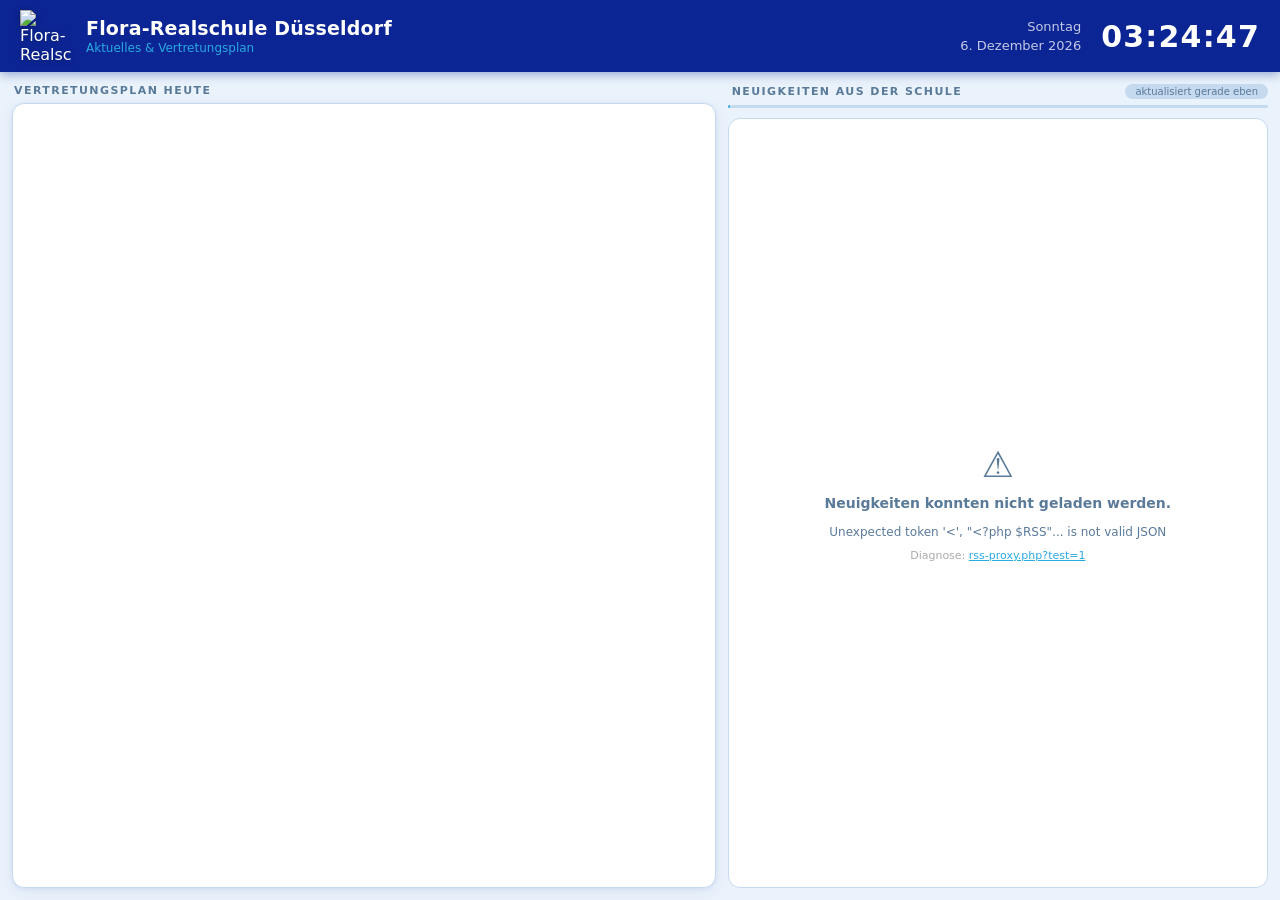
==== dashboard.html @ e6f4c31b "Use absolute path for rss-proxy.php Proxy now lives in web root next to WordPress, not in bildschirm" ====
<!DOCTYPE html>
<html lang="de">
<head>
  <meta charset="UTF-8">
  <meta name="viewport" content="width=device-width, initial-scale=1.0">
  <title>Flora-Realschule Düsseldorf – Dashboard</title>
  <style>
    *, *::before, *::after { box-sizing: border-box; margin: 0; padding: 0; }

    :root {
      --blue-dark:  #0c2594;   /* dunkles Blau (Außenring Logo) */
      --blue-mid:   #29aae1;   /* helles Blau (Logo-Mitte)      */
      --gold:       #f5a623;   /* Gold/Orange (Logo-Punkte)     */
      --bg:         #eaf3fb;
      --surface:    #ffffff;
      --text:       #0a1a3a;
      --muted:      #5a7a9a;
      --border:     #c5d9ef;
      --header-h:   72px;
      --gap:        12px;
    }

    html, body {
      height: 100%;
      overflow: hidden;
      font-family: 'Segoe UI', system-ui, sans-serif;
      background: var(--bg);
      color: var(--text);
    }

    /* ── Header ───────────────────────────────────────────────── */
    header {
      height: var(--header-h);
      background: var(--blue-dark);
      color: #fff;
      display: flex;
      align-items: center;
      justify-content: space-between;
      padding: 0 20px;
      gap: 16px;
      box-shadow: 0 2px 10px rgba(12,37,148,.4);
      z-index: 10;
      position: relative;
    }

    .header-left {
      display: flex;
      align-items: center;
      gap: 14px;
    }

    .school-logo img {
      height: 52px;
      width: 52px;
      object-fit: contain;
      display: block;
      filter: drop-shadow(0 1px 3px rgba(0,0,0,.3));
    }

    .school-name {
      font-size: 19px;
      font-weight: 700;
      letter-spacing: .01em;
    }

    .school-subtitle {
      font-size: 12px;
      color: var(--blue-mid);
      margin-top: 2px;
      font-weight: 500;
    }

    .header-right {
      display: flex;
      align-items: center;
      gap: 20px;
      flex-shrink: 0;
    }

    #clock {
      font-size: 30px;
      font-weight: 700;
      font-variant-numeric: tabular-nums;
      letter-spacing: .04em;
      color: #fff;
    }

    #date-display {
      font-size: 13px;
      color: rgba(255,255,255,.75);
      text-align: right;
      line-height: 1.5;
    }

    /* ── Split Layout ─────────────────────────────────────────── */
    .split {
      display: flex;
      height: calc(100vh - var(--header-h));
      gap: var(--gap);
      padding: var(--gap);
    }

    /* ── Panel-Label ──────────────────────────────────────────── */
    .panel-label {
      font-size: 11px;
      font-weight: 700;
      text-transform: uppercase;
      letter-spacing: .13em;
      color: var(--muted);
      margin-bottom: 6px;
      padding-left: 2px;
    }

    /* ── Left Panel: Vertretungsplan ──────────────────────────── */
    .panel-left {
      flex: 1 1 55%;
      display: flex;
      flex-direction: column;
      min-width: 0;
    }

    .panel-card {
      flex: 1;
      background: var(--surface);
      border-radius: 12px;
      overflow: hidden;
      box-shadow: 0 1px 4px rgba(12,37,148,.08), 0 4px 16px rgba(12,37,148,.06);
      border: 1px solid var(--border);
    }

    #subst-frame {
      width: 100%;
      height: 100%;
      border: none;
      display: block;
    }

    /* ── Right Panel: News ────────────────────────────────────── */
    .panel-right {
      flex: 1 1 42%;
      display: flex;
      flex-direction: column;
      min-width: 0;
    }

    .news-header {
      display: flex;
      align-items: center;
      justify-content: space-between;
      margin-bottom: 6px;
      padding-left: 2px;
    }

    .refresh-badge {
      font-size: 10px;
      color: var(--muted);
      background: var(--border);
      padding: 2px 10px;
      border-radius: 99px;
    }

    .progress-bar {
      height: 3px;
      background: var(--border);
      border-radius: 2px;
      overflow: hidden;
      margin-bottom: 10px;
    }

    .progress-fill {
      height: 100%;
      background: var(--blue-mid);
      border-radius: 2px;
      width: 0%;
      transition: width 1s linear;
    }

    .news-scroll {
      flex: 1;
      overflow-y: auto;
      display: flex;
      flex-direction: column;
      gap: 10px;
      scrollbar-width: thin;
      scrollbar-color: var(--border) transparent;
    }

    /* ── News Card ────────────────────────────────────────────── */
    .news-card {
      background: var(--surface);
      border-radius: 12px;
      overflow: hidden;
      border: 1px solid var(--border);
      box-shadow: 0 1px 4px rgba(12,37,148,.06);
      display: flex;
      flex-direction: column;
      flex-shrink: 0;
      transition: box-shadow .15s, border-color .15s;
    }

    .news-card:hover {
      box-shadow: 0 4px 16px rgba(12,37,148,.14);
      border-color: var(--blue-mid);
    }

    .news-card-img {
      width: 100%;
      height: 155px;
      object-fit: cover;
      display: block;
      background: var(--bg);
    }

    .news-card-img-placeholder {
      width: 100%;
      height: 90px;
      background: linear-gradient(135deg, var(--blue-dark) 0%, var(--blue-mid) 100%);
      display: flex;
      align-items: center;
      justify-content: center;
      color: rgba(255,255,255,.3);
      font-size: 30px;
    }

    .news-card-body {
      padding: 13px 16px 15px;
    }

    .news-meta {
      font-size: 11px;
      color: var(--muted);
      margin-bottom: 5px;
      display: flex;
      align-items: center;
      gap: 6px;
    }

    .news-date-dot {
      display: inline-block;
      width: 6px; height: 6px;
      background: var(--gold);
      border-radius: 50%;
      flex-shrink: 0;
    }

    .news-title {
      font-size: 15px;
      font-weight: 600;
      line-height: 1.35;
      color: var(--text);
      margin-bottom: 6px;
    }

    .news-title a {
      color: inherit;
      text-decoration: none;
    }

    .news-title a:hover { color: var(--blue-dark); }

    .news-excerpt {
      font-size: 13px;
      color: var(--muted);
      line-height: 1.55;
      display: -webkit-box;
      -webkit-line-clamp: 3;
      -webkit-box-orient: vertical;
      overflow: hidden;
    }

    /* ── States ───────────────────────────────────────────────── */
    .news-state {
      flex: 1;
      display: flex;
      flex-direction: column;
      align-items: center;
      justify-content: center;
      gap: 10px;
      color: var(--muted);
      font-size: 14px;
      background: var(--surface);
      border-radius: 12px;
      border: 1px solid var(--border);
      padding: 32px;
      text-align: center;
    }

    .spinner {
      width: 32px; height: 32px;
      border: 3px solid var(--border);
      border-top-color: var(--blue-mid);
      border-radius: 50%;
      animation: spin .8s linear infinite;
    }

    @keyframes spin { to { transform: rotate(360deg); } }
    .error-icon { font-size: 36px; }
  </style>
</head>
<body>

<header>
  <div class="header-left">
    <div class="school-logo">
      <img src="logo.png" alt="Flora-Realschule Logo">
    </div>
    <div>
      <div class="school-name">Flora-Realschule Düsseldorf</div>
      <div class="school-subtitle">Aktuelles &amp; Vertretungsplan</div>
    </div>
  </div>
  <div class="header-right">
    <div id="date-display"></div>
    <div id="clock"></div>
  </div>
</header>

<div class="split">

  <!-- ── Linke Seite: Vertretungsplan ── -->
  <div class="panel-left">
    <div class="panel-label">Vertretungsplan heute</div>
    <div class="panel-card">
      <iframe
        id="subst-frame"
        src="https://flora-realschule.webuntis.com/WebUntis/monitor?school=flora-realschule&monitorType=subst&format=SuS%20Test"
        title="Vertretungsplan"
        allowfullscreen
      ></iframe>
    </div>
  </div>

  <!-- ── Rechte Seite: News ── -->
  <div class="panel-right">
    <div class="news-header">
      <div class="panel-label" style="margin-bottom:0">Neuigkeiten aus der Schule</div>
      <span class="refresh-badge" id="refresh-label">aktualisiert gerade eben</span>
    </div>
    <div class="progress-bar"><div class="progress-fill" id="prog"></div></div>
    <div id="news-container" class="news-scroll">
      <div class="news-state"><div class="spinner"></div><span>Lade Neuigkeiten…</span></div>
    </div>
  </div>

</div>

<script>
  const REFRESH_MS = 5 * 60 * 1000;
  const API = '/rss-proxy.php';

  // ── Uhr ─────────────────────────────────────────────────────
  const DAYS   = ['Sonntag','Montag','Dienstag','Mittwoch','Donnerstag','Freitag','Samstag'];
  const MONTHS = ['Januar','Februar','März','April','Mai','Juni','Juli','August','September','Oktober','November','Dezember'];

  function updateClock() {
    const now = new Date();
    const pad = n => String(n).padStart(2,'0');
    document.getElementById('clock').textContent = `${pad(now.getHours())}:${pad(now.getMinutes())}:${pad(now.getSeconds())}`;
    document.getElementById('date-display').innerHTML =
      `${DAYS[now.getDay()]}<br>${now.getDate()}. ${MONTHS[now.getMonth()]} ${now.getFullYear()}`;
  }
  setInterval(updateClock, 1000);
  updateClock();

  // ── Hilfsfunktionen ──────────────────────────────────────────
  function stripHtml(html) {
    const d = document.createElement('div');
    d.innerHTML = html;
    return d.textContent || d.innerText || '';
  }

  function formatDate(s) {
    const d = new Date(s);
    if (isNaN(d)) return '';
    return `${d.getDate()}. ${MONTHS[d.getMonth()]} ${d.getFullYear()}`;
  }

  function esc(s) {
    return String(s).replace(/&/g,'&amp;').replace(/</g,'&lt;').replace(/>/g,'&gt;').replace(/"/g,'&quot;');
  }

  function extractFirstImg(html) {
    if (!html) return null;
    const m = html.match(/<img[^>]+src=["']([^"']+)["']/i);
    return m ? m[1] : null;
  }

  // ── News rendern ─────────────────────────────────────────────
  function renderNews(items) {
    const container = document.getElementById('news-container');
    if (!items || items.length === 0) {
      container.innerHTML = `<div class="news-state"><span class="error-icon">📭</span><span>Keine Neuigkeiten gefunden.</span></div>`;
      return;
    }
    container.innerHTML = items.map(item => {
      const title   = item.title || 'Kein Titel';
      const link    = item.link  || '#';
      const date    = formatDate(item.pubDate);
      const excerpt = stripHtml(item.description || '').trim().slice(0, 220);
      const imgSrc  = item.thumbnail || extractFirstImg(item.description);

      const imgHtml = imgSrc
        ? `<img class="news-card-img" src="${esc(imgSrc)}" alt="" loading="lazy" onerror="this.style.display='none'">`
        : `<div class="news-card-img-placeholder">📰</div>`;

      return `
        <div class="news-card">
          ${imgHtml}
          <div class="news-card-body">
            <div class="news-meta"><span class="news-date-dot"></span><span>${date}</span></div>
            <div class="news-title"><a href="${esc(link)}" target="_blank" rel="noopener">${esc(title)}</a></div>
            ${excerpt ? `<div class="news-excerpt">${esc(excerpt)}</div>` : ''}
          </div>
        </div>`;
    }).join('');
  }

  // ── News laden ───────────────────────────────────────────────
  async function loadNews() {
    try {
      const res = await fetch(API);
      if (!res.ok) throw new Error(`HTTP ${res.status} – rss-proxy.php nicht erreichbar`);
      const data = await res.json();
      if (data.status === 'ok') {
        renderNews(data.items);
        const now = new Date();
        const pad = n => String(n).padStart(2,'0');
        document.getElementById('refresh-label').textContent =
          `aktualisiert ${pad(now.getHours())}:${pad(now.getMinutes())} Uhr`;
      } else {
        throw new Error(data.message || 'Feed-Fehler');
      }
    } catch (err) {
      console.warn('RSS-Fehler:', err);
      document.getElementById('news-container').innerHTML = `
        <div class="news-state">
          <span class="error-icon">⚠️</span>
          <strong>Neuigkeiten konnten nicht geladen werden.</strong>
          <span style="font-size:12px;margin-top:4px">${esc(String(err.message))}</span>
          <span style="font-size:11px;color:#aaa">Diagnose: <a href="rss-proxy.php?test=1" target="_blank" style="color:#29aae1">rss-proxy.php?test=1</a></span>
        </div>`;
    }
  }

  // ── Fortschrittsbalken ───────────────────────────────────────
  let progStart = Date.now();
  const prog = document.getElementById('prog');

  function animateProgress() {
    const pct = Math.min(100, ((Date.now() - progStart) / REFRESH_MS) * 100);
    prog.style.width = pct + '%';
    if (pct < 100) requestAnimationFrame(animateProgress);
  }

  function scheduleRefresh() {
    progStart = Date.now();
    animateProgress();
    setTimeout(() => { loadNews(); scheduleRefresh(); }, REFRESH_MS);
  }

  // ── iframe-Reload ────────────────────────────────────────────
  const SUBST_SRC = document.getElementById('subst-frame').src;
  setInterval(() => {
    const f = document.getElementById('subst-frame');
    f.src = '';
    requestAnimationFrame(() => { f.src = SUBST_SRC; });
  }, REFRESH_MS);

  // ── Start ────────────────────────────────────────────────────
  loadNews();
  scheduleRefresh();
</script>

</body>
</html>
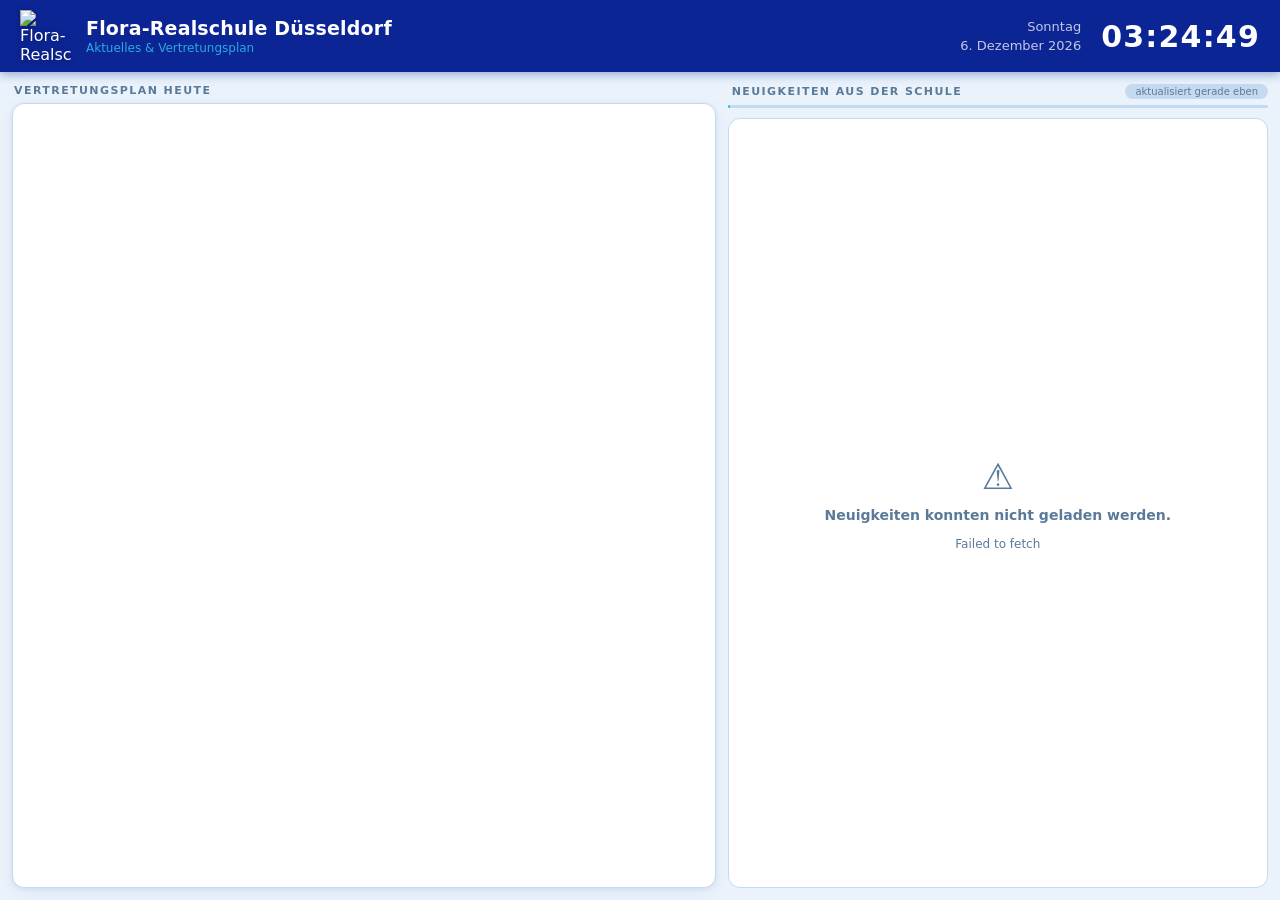
==== commit e752e00f: "Switch from PHP RSS proxy to WordPress REST API Uses wp-json/wp/v2/posts directly - no PHP file need" ====
--- a/dashboard.html
+++ b/dashboard.html
@@ -346,7 +346,8 @@
 
 <script>
   const REFRESH_MS = 5 * 60 * 1000;
-  const API = '/rss-proxy.php';
+  // WordPress REST API – kein PHP, kein Proxy nötig
+  const API = 'https://www.realschule-florastrasse.de/wp-json/wp/v2/posts?categories=34&per_page=10&_embed';
 
   // ── Uhr ─────────────────────────────────────────────────────
   const DAYS   = ['Sonntag','Montag','Dienstag','Mittwoch','Donnerstag','Freitag','Samstag'];
@@ -386,18 +387,19 @@
   }
 
   // ── News rendern ─────────────────────────────────────────────
-  function renderNews(items) {
+  function renderNews(posts) {
     const container = document.getElementById('news-container');
-    if (!items || items.length === 0) {
+    if (!posts || posts.length === 0) {
       container.innerHTML = `<div class="news-state"><span class="error-icon">📭</span><span>Keine Neuigkeiten gefunden.</span></div>`;
       return;
     }
-    container.innerHTML = items.map(item => {
-      const title   = item.title || 'Kein Titel';
-      const link    = item.link  || '#';
-      const date    = formatDate(item.pubDate);
-      const excerpt = stripHtml(item.description || '').trim().slice(0, 220);
-      const imgSrc  = item.thumbnail || extractFirstImg(item.description);
+    container.innerHTML = posts.map(post => {
+      const title   = post.title?.rendered || 'Kein Titel';
+      const link    = post.link  || '#';
+      const date    = formatDate(post.date);
+      const excerpt = stripHtml(post.excerpt?.rendered || '').trim().slice(0, 220);
+      const media   = post._embedded?.['wp:featuredmedia']?.[0];
+      const imgSrc  = media?.media_details?.sizes?.medium?.source_url || media?.source_url || null;
 
       const imgHtml = imgSrc
         ? `<img class="news-card-img" src="${esc(imgSrc)}" alt="" loading="lazy" onerror="this.style.display='none'">`
@@ -408,7 +410,7 @@
           ${imgHtml}
           <div class="news-card-body">
             <div class="news-meta"><span class="news-date-dot"></span><span>${date}</span></div>
-            <div class="news-title"><a href="${esc(link)}" target="_blank" rel="noopener">${esc(title)}</a></div>
+            <div class="news-title"><a href="${esc(link)}" target="_blank" rel="noopener">${title}</a></div>
             ${excerpt ? `<div class="news-excerpt">${esc(excerpt)}</div>` : ''}
           </div>
         </div>`;
@@ -419,25 +421,20 @@
   async function loadNews() {
     try {
       const res = await fetch(API);
-      if (!res.ok) throw new Error(`HTTP ${res.status} – rss-proxy.php nicht erreichbar`);
-      const data = await res.json();
-      if (data.status === 'ok') {
-        renderNews(data.items);
-        const now = new Date();
-        const pad = n => String(n).padStart(2,'0');
-        document.getElementById('refresh-label').textContent =
-          `aktualisiert ${pad(now.getHours())}:${pad(now.getMinutes())} Uhr`;
-      } else {
-        throw new Error(data.message || 'Feed-Fehler');
-      }
+      if (!res.ok) throw new Error(`HTTP ${res.status}`);
+      const posts = await res.json();
+      renderNews(posts);
+      const now = new Date();
+      const pad = n => String(n).padStart(2,'0');
+      document.getElementById('refresh-label').textContent =
+        `aktualisiert ${pad(now.getHours())}:${pad(now.getMinutes())} Uhr`;
     } catch (err) {
-      console.warn('RSS-Fehler:', err);
+      console.warn('News-Fehler:', err);
       document.getElementById('news-container').innerHTML = `
         <div class="news-state">
           <span class="error-icon">⚠️</span>
           <strong>Neuigkeiten konnten nicht geladen werden.</strong>
           <span style="font-size:12px;margin-top:4px">${esc(String(err.message))}</span>
-          <span style="font-size:11px;color:#aaa">Diagnose: <a href="rss-proxy.php?test=1" target="_blank" style="color:#29aae1">rss-proxy.php?test=1</a></span>
         </div>`;
     }
   }
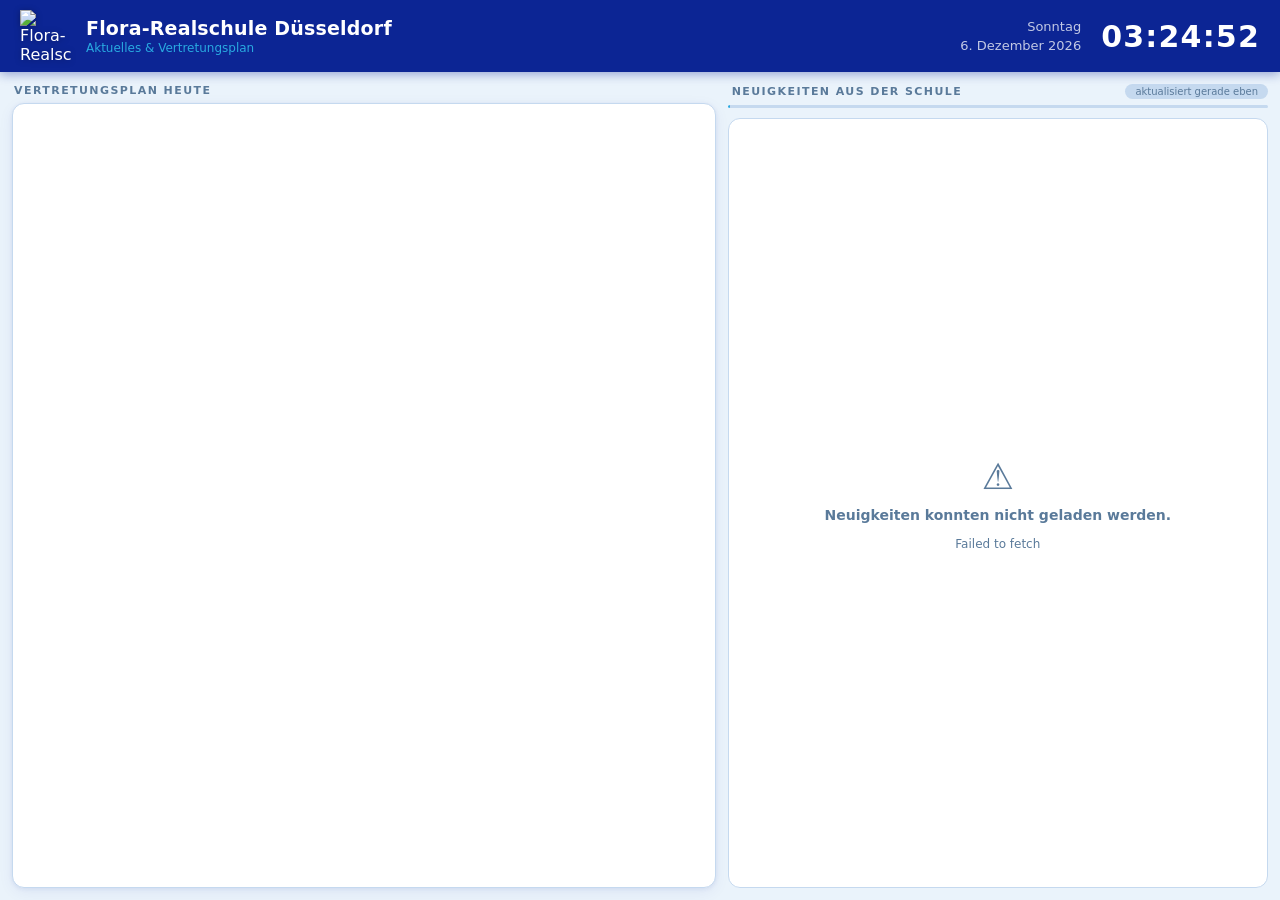
==== commit a20b06f7: "Fix empty excerpt by falling back to post content Also request content field explicitly via _fields " ====
--- a/dashboard.html
+++ b/dashboard.html
@@ -347,7 +347,7 @@
 <script>
   const REFRESH_MS = 5 * 60 * 1000;
   // WordPress REST API – kein PHP, kein Proxy nötig
-  const API = 'https://www.realschule-florastrasse.de/wp-json/wp/v2/posts?categories=34&per_page=10&_embed';
+  const API = 'https://www.realschule-florastrasse.de/wp-json/wp/v2/posts?categories=34&per_page=10&_embed&_fields=id,title,link,date,excerpt,content,_links,_embedded';
 
   // ── Uhr ─────────────────────────────────────────────────────
   const DAYS   = ['Sonntag','Montag','Dienstag','Mittwoch','Donnerstag','Freitag','Samstag'];
@@ -397,7 +397,8 @@
       const title   = post.title?.rendered || 'Kein Titel';
       const link    = post.link  || '#';
       const date    = formatDate(post.date);
-      const excerpt = stripHtml(post.excerpt?.rendered || '').trim().slice(0, 220);
+      const excerpt = stripHtml(post.excerpt?.rendered || post.content?.rendered || '')
+                        .replace(/\s+/g, ' ').trim().slice(0, 220);
       const media   = post._embedded?.['wp:featuredmedia']?.[0];
       const imgSrc  = media?.media_details?.sizes?.medium?.source_url || media?.source_url || null;
 
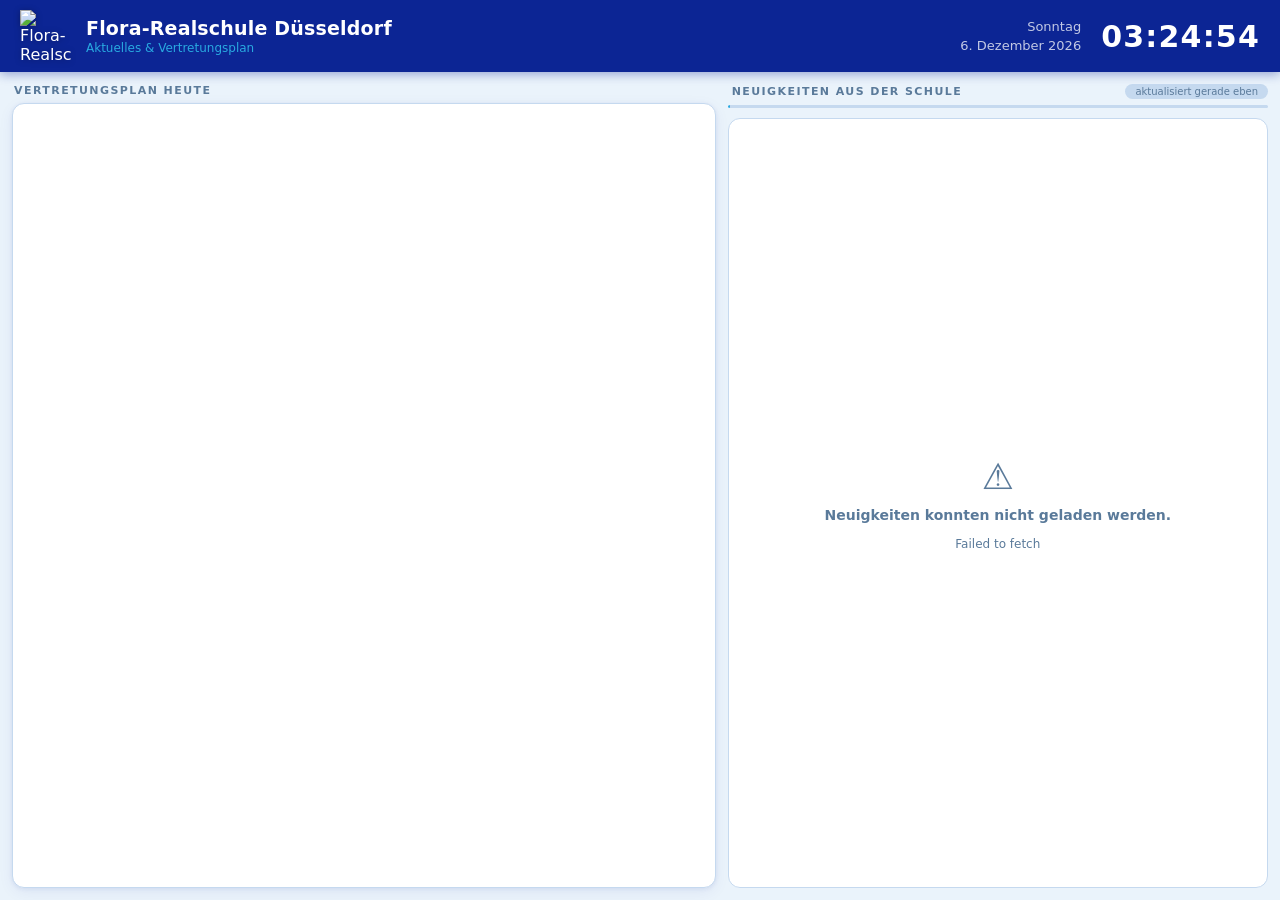
==== commit c8b067ca: "Update WebUntis URL to SuS_aktueller_Tag format https://claude.ai/code/session_01Hy53pDehrJ59SDrHNi8" ====
--- a/dashboard.html
+++ b/dashboard.html
@@ -323,7 +323,7 @@
     <div class="panel-card">
       <iframe
         id="subst-frame"
-        src="https://flora-realschule.webuntis.com/WebUntis/monitor?school=flora-realschule&monitorType=subst&format=SuS%20Test"
+        src="https://flora-realschule.webuntis.com/WebUntis/monitor?school=flora-realschule&monitorType=subst&format=SuS_aktueller_Tag"
         title="Vertretungsplan"
         allowfullscreen
       ></iframe>
@@ -457,7 +457,7 @@
   }
 
   // ── iframe-Reload ────────────────────────────────────────────
-  const SUBST_SRC = document.getElementById('subst-frame').src;
+  const SUBST_SRC = 'https://flora-realschule.webuntis.com/WebUntis/monitor?school=flora-realschule&monitorType=subst&format=SuS_aktueller_Tag';
   setInterval(() => {
     const f = document.getElementById('subst-frame');
     f.src = '';
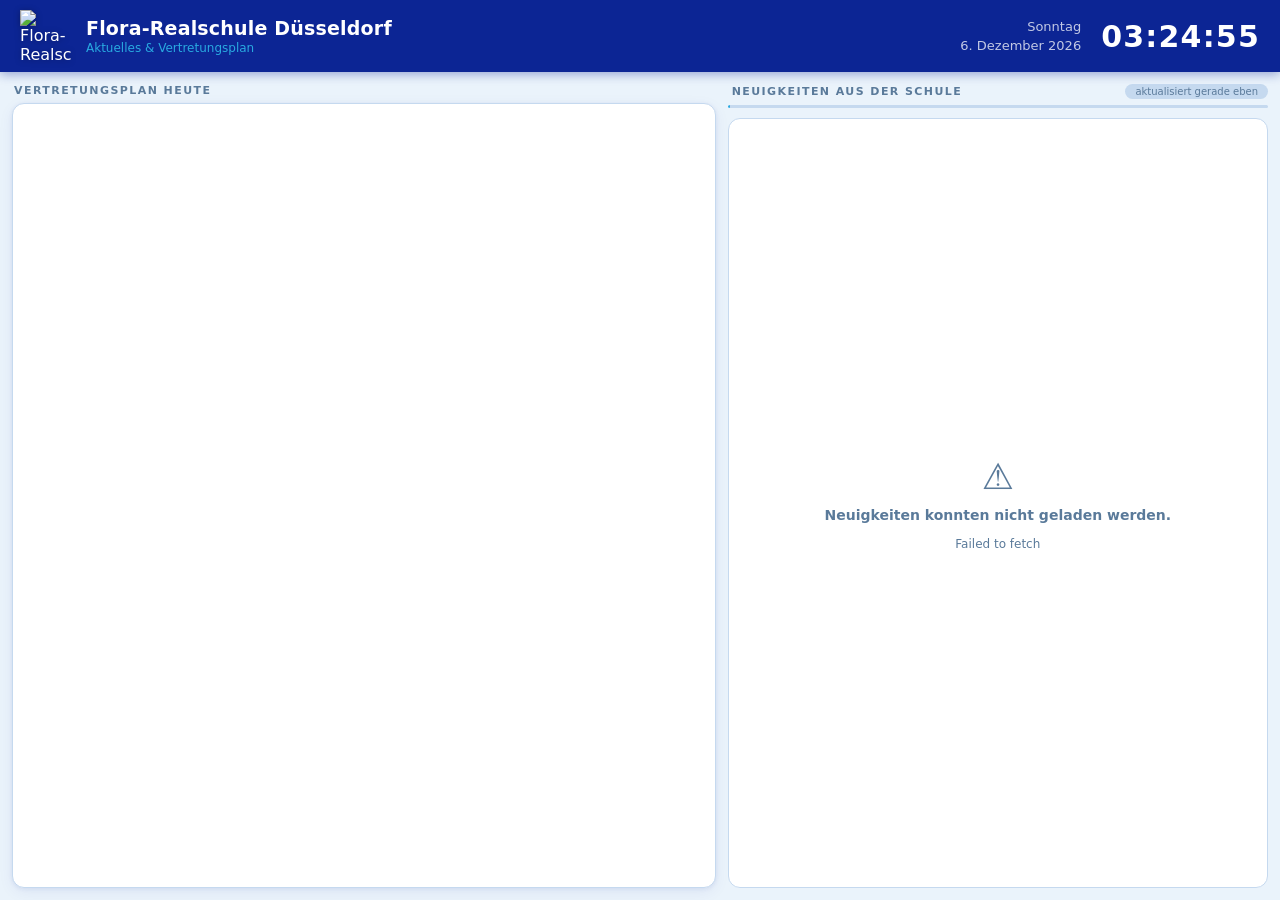
==== commit b82e1c4b: "Fix images: remove _fields restriction, drop placeholder div Remove _fields param so wp:featuredmedi" ====
--- a/dashboard.html
+++ b/dashboard.html
@@ -209,17 +209,6 @@
       object-fit: cover;
       display: block;
       background: var(--bg);
-    }
-
-    .news-card-img-placeholder {
-      width: 100%;
-      height: 90px;
-      background: linear-gradient(135deg, var(--blue-dark) 0%, var(--blue-mid) 100%);
-      display: flex;
-      align-items: center;
-      justify-content: center;
-      color: rgba(255,255,255,.3);
-      font-size: 30px;
     }
 
     .news-card-body {
@@ -347,7 +336,7 @@
 <script>
   const REFRESH_MS = 5 * 60 * 1000;
   // WordPress REST API – kein PHP, kein Proxy nötig
-  const API = 'https://www.realschule-florastrasse.de/wp-json/wp/v2/posts?categories=34&per_page=10&_embed&_fields=id,title,link,date,excerpt,content,_links,_embedded';
+  const API = 'https://www.realschule-florastrasse.de/wp-json/wp/v2/posts?categories=34&per_page=10&_embed';
 
   // ── Uhr ─────────────────────────────────────────────────────
   const DAYS   = ['Sonntag','Montag','Dienstag','Mittwoch','Donnerstag','Freitag','Samstag'];
@@ -400,11 +389,15 @@
       const excerpt = stripHtml(post.excerpt?.rendered || post.content?.rendered || '')
                         .replace(/\s+/g, ' ').trim().slice(0, 220);
       const media   = post._embedded?.['wp:featuredmedia']?.[0];
-      const imgSrc  = media?.media_details?.sizes?.medium?.source_url || media?.source_url || null;
+      const imgSrc  = media?.media_details?.sizes?.medium?.source_url
+                   || media?.media_details?.sizes?.large?.source_url
+                   || media?.source_url
+                   || extractFirstImg(post.content?.rendered)
+                   || null;
 
       const imgHtml = imgSrc
         ? `<img class="news-card-img" src="${esc(imgSrc)}" alt="" loading="lazy" onerror="this.style.display='none'">`
-        : `<div class="news-card-img-placeholder">📰</div>`;
+        : '';
 
       return `
         <div class="news-card">
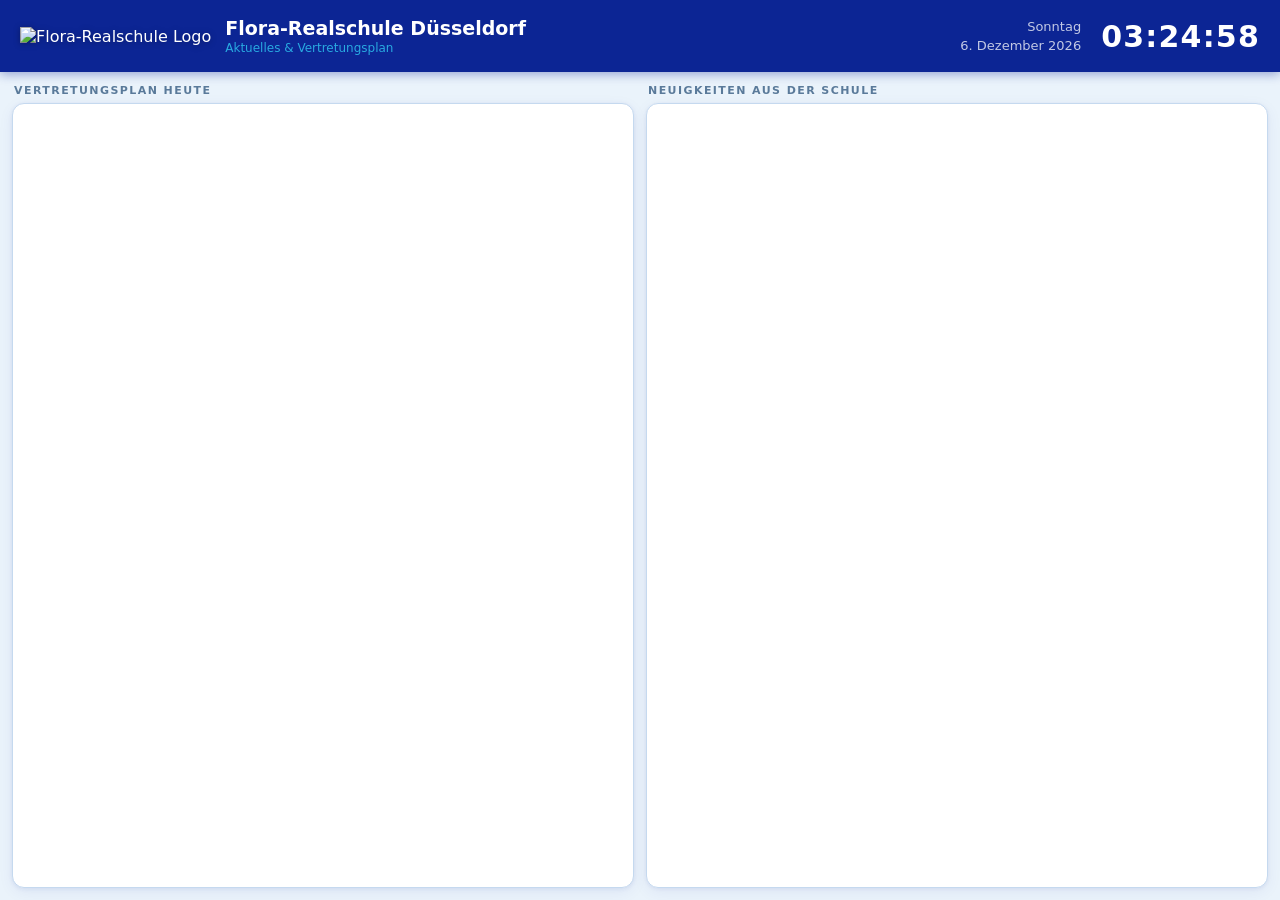
==== commit e161bd3f: "Simplify right panel to iframe, remove progress bar and REST API Both panels are now plain iframes r" ====
--- a/dashboard.html
+++ b/dashboard.html
@@ -8,16 +8,13 @@
     *, *::before, *::after { box-sizing: border-box; margin: 0; padding: 0; }
 
     :root {
-      --blue-dark:  #0c2594;   /* dunkles Blau (Außenring Logo) */
-      --blue-mid:   #29aae1;   /* helles Blau (Logo-Mitte)      */
-      --gold:       #f5a623;   /* Gold/Orange (Logo-Punkte)     */
-      --bg:         #eaf3fb;
-      --surface:    #ffffff;
-      --text:       #0a1a3a;
-      --muted:      #5a7a9a;
-      --border:     #c5d9ef;
-      --header-h:   72px;
-      --gap:        12px;
+      --blue-dark: #0c2594;
+      --blue-mid:  #29aae1;
+      --gold:      #f5a623;
+      --bg:        #eaf3fb;
+      --border:    #c5d9ef;
+      --header-h:  72px;
+      --gap:       12px;
     }
 
     html, body {
@@ -25,10 +22,9 @@
       overflow: hidden;
       font-family: 'Segoe UI', system-ui, sans-serif;
       background: var(--bg);
-      color: var(--text);
     }
 
-    /* ── Header ───────────────────────────────────────────────── */
+    /* ── Header ─────────────────────────────────────────────── */
     header {
       height: var(--header-h);
       background: var(--blue-dark);
@@ -39,50 +35,27 @@
       padding: 0 20px;
       gap: 16px;
       box-shadow: 0 2px 10px rgba(12,37,148,.4);
-      z-index: 10;
-      position: relative;
     }
 
-    .header-left {
-      display: flex;
-      align-items: center;
-      gap: 14px;
-    }
+    .header-left { display: flex; align-items: center; gap: 14px; }
 
     .school-logo img {
       height: 52px;
       width: 52px;
       object-fit: contain;
-      display: block;
       filter: drop-shadow(0 1px 3px rgba(0,0,0,.3));
     }
 
-    .school-name {
-      font-size: 19px;
-      font-weight: 700;
-      letter-spacing: .01em;
-    }
+    .school-name    { font-size: 19px; font-weight: 700; }
+    .school-subtitle { font-size: 12px; color: var(--blue-mid); margin-top: 2px; font-weight: 500; }
 
-    .school-subtitle {
-      font-size: 12px;
-      color: var(--blue-mid);
-      margin-top: 2px;
-      font-weight: 500;
-    }
-
-    .header-right {
-      display: flex;
-      align-items: center;
-      gap: 20px;
-      flex-shrink: 0;
-    }
+    .header-right { display: flex; align-items: center; gap: 20px; flex-shrink: 0; }
 
     #clock {
       font-size: 30px;
       font-weight: 700;
       font-variant-numeric: tabular-nums;
       letter-spacing: .04em;
-      color: #fff;
     }
 
     #date-display {
@@ -92,7 +65,7 @@
       line-height: 1.5;
     }
 
-    /* ── Split Layout ─────────────────────────────────────────── */
+    /* ── Split Layout ────────────────────────────────────────── */
     .split {
       display: flex;
       height: calc(100vh - var(--header-h));
@@ -100,190 +73,38 @@
       padding: var(--gap);
     }
 
-    /* ── Panel-Label ──────────────────────────────────────────── */
+    .panel {
+      flex: 1;
+      display: flex;
+      flex-direction: column;
+      min-width: 0;
+    }
+
     .panel-label {
       font-size: 11px;
       font-weight: 700;
       text-transform: uppercase;
       letter-spacing: .13em;
-      color: var(--muted);
+      color: #5a7a9a;
       margin-bottom: 6px;
       padding-left: 2px;
     }
 
-    /* ── Left Panel: Vertretungsplan ──────────────────────────── */
-    .panel-left {
-      flex: 1 1 55%;
-      display: flex;
-      flex-direction: column;
-      min-width: 0;
-    }
-
     .panel-card {
       flex: 1;
-      background: var(--surface);
+      background: #fff;
       border-radius: 12px;
       overflow: hidden;
       box-shadow: 0 1px 4px rgba(12,37,148,.08), 0 4px 16px rgba(12,37,148,.06);
       border: 1px solid var(--border);
     }
 
-    #subst-frame {
+    iframe {
       width: 100%;
       height: 100%;
       border: none;
       display: block;
     }
-
-    /* ── Right Panel: News ────────────────────────────────────── */
-    .panel-right {
-      flex: 1 1 42%;
-      display: flex;
-      flex-direction: column;
-      min-width: 0;
-    }
-
-    .news-header {
-      display: flex;
-      align-items: center;
-      justify-content: space-between;
-      margin-bottom: 6px;
-      padding-left: 2px;
-    }
-
-    .refresh-badge {
-      font-size: 10px;
-      color: var(--muted);
-      background: var(--border);
-      padding: 2px 10px;
-      border-radius: 99px;
-    }
-
-    .progress-bar {
-      height: 3px;
-      background: var(--border);
-      border-radius: 2px;
-      overflow: hidden;
-      margin-bottom: 10px;
-    }
-
-    .progress-fill {
-      height: 100%;
-      background: var(--blue-mid);
-      border-radius: 2px;
-      width: 0%;
-      transition: width 1s linear;
-    }
-
-    .news-scroll {
-      flex: 1;
-      overflow-y: auto;
-      display: flex;
-      flex-direction: column;
-      gap: 10px;
-      scrollbar-width: thin;
-      scrollbar-color: var(--border) transparent;
-    }
-
-    /* ── News Card ────────────────────────────────────────────── */
-    .news-card {
-      background: var(--surface);
-      border-radius: 12px;
-      overflow: hidden;
-      border: 1px solid var(--border);
-      box-shadow: 0 1px 4px rgba(12,37,148,.06);
-      display: flex;
-      flex-direction: column;
-      flex-shrink: 0;
-      transition: box-shadow .15s, border-color .15s;
-    }
-
-    .news-card:hover {
-      box-shadow: 0 4px 16px rgba(12,37,148,.14);
-      border-color: var(--blue-mid);
-    }
-
-    .news-card-img {
-      width: 100%;
-      height: 155px;
-      object-fit: cover;
-      display: block;
-      background: var(--bg);
-    }
-
-    .news-card-body {
-      padding: 13px 16px 15px;
-    }
-
-    .news-meta {
-      font-size: 11px;
-      color: var(--muted);
-      margin-bottom: 5px;
-      display: flex;
-      align-items: center;
-      gap: 6px;
-    }
-
-    .news-date-dot {
-      display: inline-block;
-      width: 6px; height: 6px;
-      background: var(--gold);
-      border-radius: 50%;
-      flex-shrink: 0;
-    }
-
-    .news-title {
-      font-size: 15px;
-      font-weight: 600;
-      line-height: 1.35;
-      color: var(--text);
-      margin-bottom: 6px;
-    }
-
-    .news-title a {
-      color: inherit;
-      text-decoration: none;
-    }
-
-    .news-title a:hover { color: var(--blue-dark); }
-
-    .news-excerpt {
-      font-size: 13px;
-      color: var(--muted);
-      line-height: 1.55;
-      display: -webkit-box;
-      -webkit-line-clamp: 3;
-      -webkit-box-orient: vertical;
-      overflow: hidden;
-    }
-
-    /* ── States ───────────────────────────────────────────────── */
-    .news-state {
-      flex: 1;
-      display: flex;
-      flex-direction: column;
-      align-items: center;
-      justify-content: center;
-      gap: 10px;
-      color: var(--muted);
-      font-size: 14px;
-      background: var(--surface);
-      border-radius: 12px;
-      border: 1px solid var(--border);
-      padding: 32px;
-      text-align: center;
-    }
-
-    .spinner {
-      width: 32px; height: 32px;
-      border: 3px solid var(--border);
-      border-top-color: var(--blue-mid);
-      border-radius: 50%;
-      animation: spin .8s linear infinite;
-    }
-
-    @keyframes spin { to { transform: rotate(360deg); } }
-    .error-icon { font-size: 36px; }
   </style>
 </head>
 <body>
@@ -306,28 +127,23 @@
 
 <div class="split">
 
-  <!-- ── Linke Seite: Vertretungsplan ── -->
-  <div class="panel-left">
+  <div class="panel">
     <div class="panel-label">Vertretungsplan heute</div>
     <div class="panel-card">
-      <iframe
-        id="subst-frame"
+      <iframe id="frame-subst"
         src="https://flora-realschule.webuntis.com/WebUntis/monitor?school=flora-realschule&monitorType=subst&format=SuS_aktueller_Tag"
-        title="Vertretungsplan"
-        allowfullscreen
-      ></iframe>
+        title="Vertretungsplan">
+      </iframe>
     </div>
   </div>
 
-  <!-- ── Rechte Seite: News ── -->
-  <div class="panel-right">
-    <div class="news-header">
-      <div class="panel-label" style="margin-bottom:0">Neuigkeiten aus der Schule</div>
-      <span class="refresh-badge" id="refresh-label">aktualisiert gerade eben</span>
-    </div>
-    <div class="progress-bar"><div class="progress-fill" id="prog"></div></div>
-    <div id="news-container" class="news-scroll">
-      <div class="news-state"><div class="spinner"></div><span>Lade Neuigkeiten…</span></div>
+  <div class="panel">
+    <div class="panel-label">Neuigkeiten aus der Schule</div>
+    <div class="panel-card">
+      <iframe id="frame-news"
+        src="https://www.realschule-florastrasse.de/category/bildschirm/"
+        title="Schulnews">
+      </iframe>
     </div>
   </div>
 
@@ -335,131 +151,34 @@
 
 <script>
   const REFRESH_MS = 5 * 60 * 1000;
-  // WordPress REST API – kein PHP, kein Proxy nötig
-  const API = 'https://www.realschule-florastrasse.de/wp-json/wp/v2/posts?categories=34&per_page=10&_embed';
 
-  // ── Uhr ─────────────────────────────────────────────────────
+  // ── Uhr ──────────────────────────────────────────────────────
   const DAYS   = ['Sonntag','Montag','Dienstag','Mittwoch','Donnerstag','Freitag','Samstag'];
   const MONTHS = ['Januar','Februar','März','April','Mai','Juni','Juli','August','September','Oktober','November','Dezember'];
 
   function updateClock() {
     const now = new Date();
     const pad = n => String(n).padStart(2,'0');
-    document.getElementById('clock').textContent = `${pad(now.getHours())}:${pad(now.getMinutes())}:${pad(now.getSeconds())}`;
+    document.getElementById('clock').textContent =
+      `${pad(now.getHours())}:${pad(now.getMinutes())}:${pad(now.getSeconds())}`;
     document.getElementById('date-display').innerHTML =
       `${DAYS[now.getDay()]}<br>${now.getDate()}. ${MONTHS[now.getMonth()]} ${now.getFullYear()}`;
   }
   setInterval(updateClock, 1000);
   updateClock();
 
-  // ── Hilfsfunktionen ──────────────────────────────────────────
-  function stripHtml(html) {
-    const d = document.createElement('div');
-    d.innerHTML = html;
-    return d.textContent || d.innerText || '';
+  // ── Beide iframes alle 5 Min neu laden ───────────────────────
+  function reloadFrame(id) {
+    const f = document.getElementById(id);
+    const s = f.src;
+    f.src = '';
+    requestAnimationFrame(() => { f.src = s; });
   }
 
-  function formatDate(s) {
-    const d = new Date(s);
-    if (isNaN(d)) return '';
-    return `${d.getDate()}. ${MONTHS[d.getMonth()]} ${d.getFullYear()}`;
-  }
-
-  function esc(s) {
-    return String(s).replace(/&/g,'&amp;').replace(/</g,'&lt;').replace(/>/g,'&gt;').replace(/"/g,'&quot;');
-  }
-
-  function extractFirstImg(html) {
-    if (!html) return null;
-    const m = html.match(/<img[^>]+src=["']([^"']+)["']/i);
-    return m ? m[1] : null;
-  }
-
-  // ── News rendern ─────────────────────────────────────────────
-  function renderNews(posts) {
-    const container = document.getElementById('news-container');
-    if (!posts || posts.length === 0) {
-      container.innerHTML = `<div class="news-state"><span class="error-icon">📭</span><span>Keine Neuigkeiten gefunden.</span></div>`;
-      return;
-    }
-    container.innerHTML = posts.map(post => {
-      const title   = post.title?.rendered || 'Kein Titel';
-      const link    = post.link  || '#';
-      const date    = formatDate(post.date);
-      const excerpt = stripHtml(post.excerpt?.rendered || post.content?.rendered || '')
-                        .replace(/\s+/g, ' ').trim().slice(0, 220);
-      const media   = post._embedded?.['wp:featuredmedia']?.[0];
-      const imgSrc  = media?.media_details?.sizes?.medium?.source_url
-                   || media?.media_details?.sizes?.large?.source_url
-                   || media?.source_url
-                   || extractFirstImg(post.content?.rendered)
-                   || null;
-
-      const imgHtml = imgSrc
-        ? `<img class="news-card-img" src="${esc(imgSrc)}" alt="" loading="lazy" onerror="this.style.display='none'">`
-        : '';
-
-      return `
-        <div class="news-card">
-          ${imgHtml}
-          <div class="news-card-body">
-            <div class="news-meta"><span class="news-date-dot"></span><span>${date}</span></div>
-            <div class="news-title"><a href="${esc(link)}" target="_blank" rel="noopener">${title}</a></div>
-            ${excerpt ? `<div class="news-excerpt">${esc(excerpt)}</div>` : ''}
-          </div>
-        </div>`;
-    }).join('');
-  }
-
-  // ── News laden ───────────────────────────────────────────────
-  async function loadNews() {
-    try {
-      const res = await fetch(API);
-      if (!res.ok) throw new Error(`HTTP ${res.status}`);
-      const posts = await res.json();
-      renderNews(posts);
-      const now = new Date();
-      const pad = n => String(n).padStart(2,'0');
-      document.getElementById('refresh-label').textContent =
-        `aktualisiert ${pad(now.getHours())}:${pad(now.getMinutes())} Uhr`;
-    } catch (err) {
-      console.warn('News-Fehler:', err);
-      document.getElementById('news-container').innerHTML = `
-        <div class="news-state">
-          <span class="error-icon">⚠️</span>
-          <strong>Neuigkeiten konnten nicht geladen werden.</strong>
-          <span style="font-size:12px;margin-top:4px">${esc(String(err.message))}</span>
-        </div>`;
-    }
-  }
-
-  // ── Fortschrittsbalken ───────────────────────────────────────
-  let progStart = Date.now();
-  const prog = document.getElementById('prog');
-
-  function animateProgress() {
-    const pct = Math.min(100, ((Date.now() - progStart) / REFRESH_MS) * 100);
-    prog.style.width = pct + '%';
-    if (pct < 100) requestAnimationFrame(animateProgress);
-  }
-
-  function scheduleRefresh() {
-    progStart = Date.now();
-    animateProgress();
-    setTimeout(() => { loadNews(); scheduleRefresh(); }, REFRESH_MS);
-  }
-
-  // ── iframe-Reload ────────────────────────────────────────────
-  const SUBST_SRC = 'https://flora-realschule.webuntis.com/WebUntis/monitor?school=flora-realschule&monitorType=subst&format=SuS_aktueller_Tag';
   setInterval(() => {
-    const f = document.getElementById('subst-frame');
-    f.src = '';
-    requestAnimationFrame(() => { f.src = SUBST_SRC; });
+    reloadFrame('frame-subst');
+    reloadFrame('frame-news');
   }, REFRESH_MS);
-
-  // ── Start ────────────────────────────────────────────────────
-  loadNews();
-  scheduleRefresh();
 </script>
 
 </body>
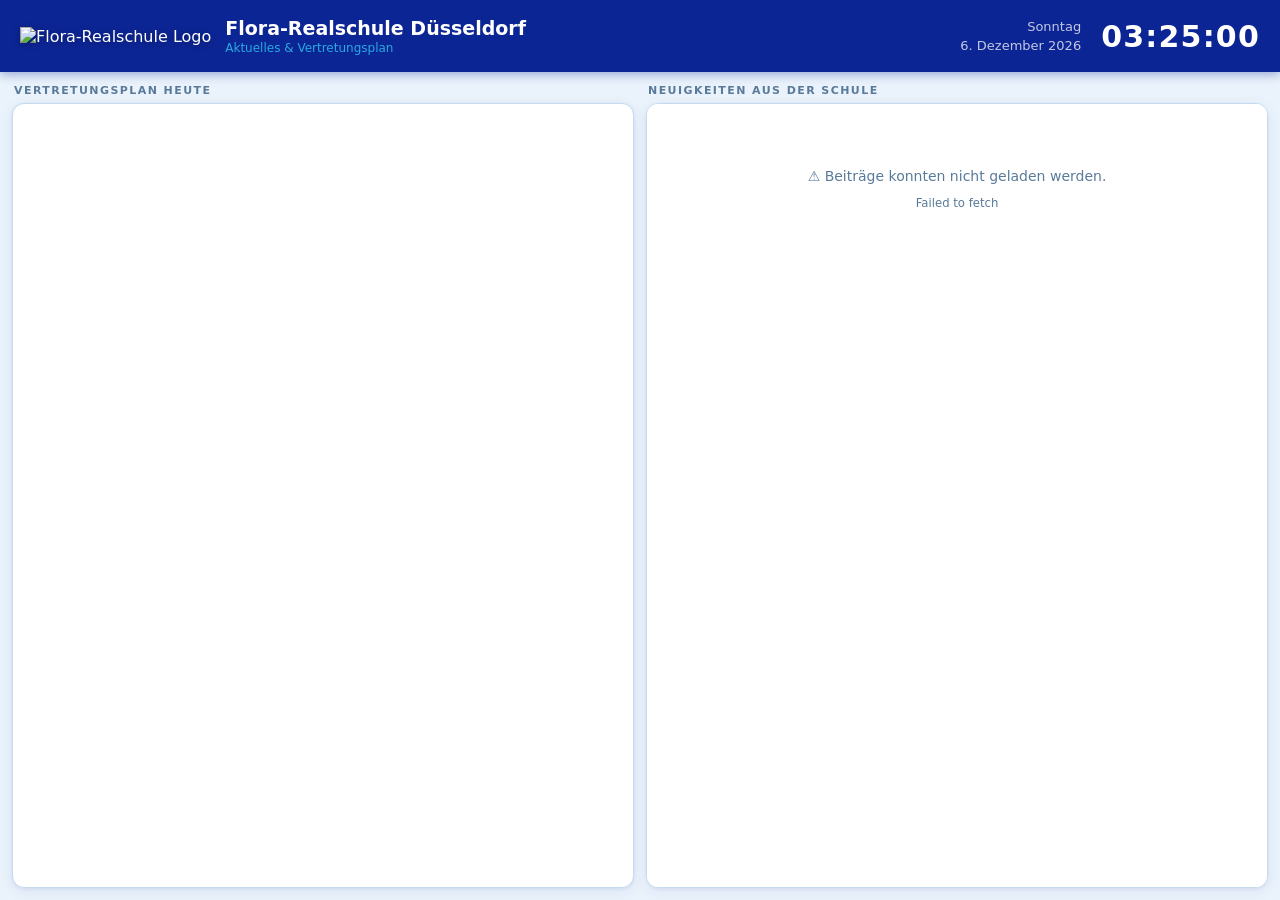
==== commit 88566368: "Replace WordPress category iframe with standalone news.html Fetches posts via REST API directly, no " ====
--- a/dashboard.html
+++ b/dashboard.html
@@ -141,7 +141,7 @@
     <div class="panel-label">Neuigkeiten aus der Schule</div>
     <div class="panel-card">
       <iframe id="frame-news"
-        src="https://www.realschule-florastrasse.de/category/bildschirm/"
+        src="news.html"
         title="Schulnews">
       </iframe>
     </div>
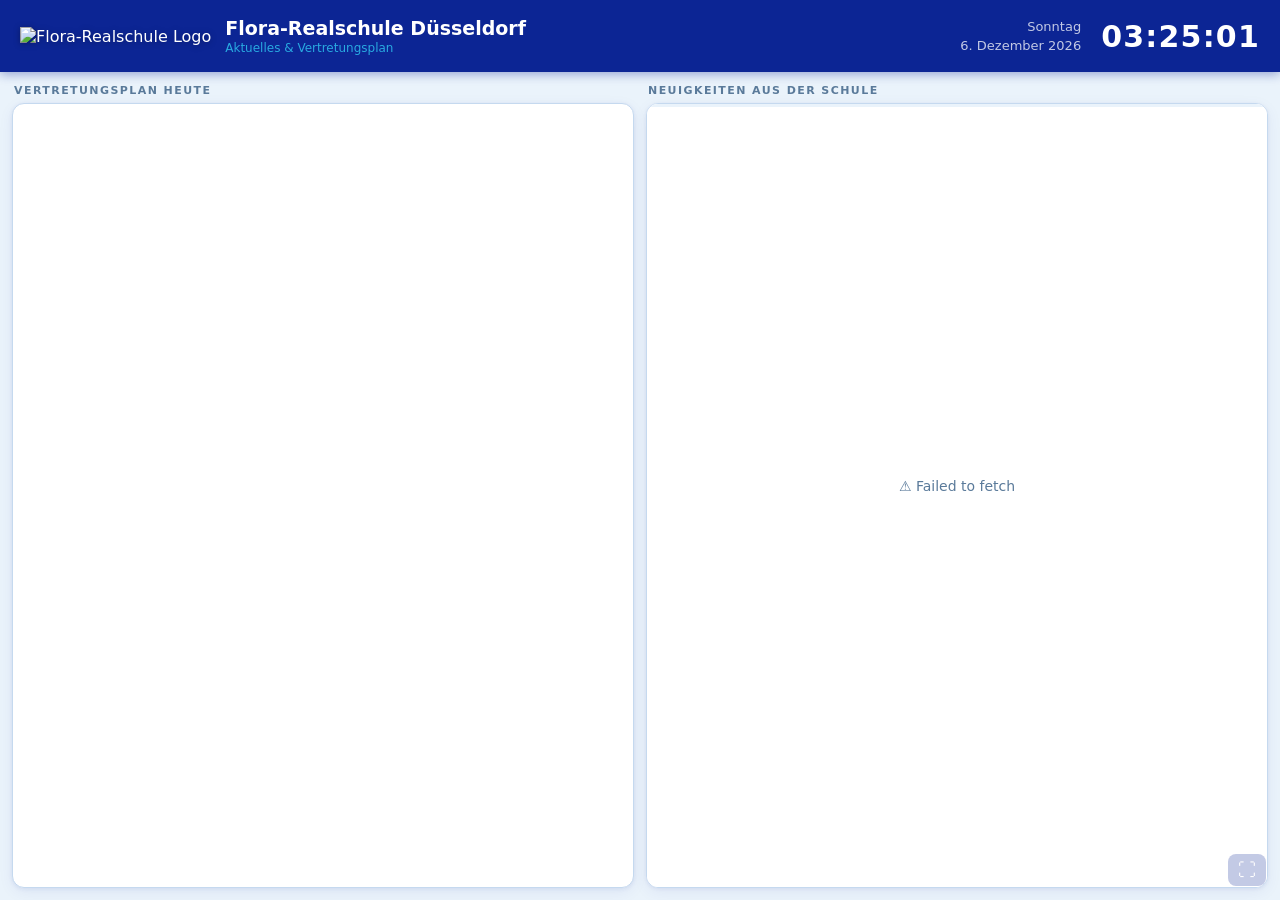
==== commit 1ea4827a: "Add fullscreen button to all dashboard pages Small unobtrusive button in bottom-right corner; click " ====
--- a/dashboard.html
+++ b/dashboard.html
@@ -105,9 +105,31 @@
       border: none;
       display: block;
     }
+
+    /* ── Vollbild-Button ────────────────────────────────────── */
+    #fs-btn {
+      position: fixed;
+      bottom: 14px;
+      right: 14px;
+      z-index: 999;
+      background: rgba(12,37,148,.7);
+      color: #fff;
+      border: none;
+      border-radius: 8px;
+      padding: 7px 10px;
+      font-size: 18px;
+      cursor: pointer;
+      opacity: .35;
+      transition: opacity .2s;
+      line-height: 1;
+    }
+    #fs-btn:hover { opacity: 1; }
+    :fullscreen #fs-btn { display: none; }
   </style>
 </head>
 <body>
+
+<button id="fs-btn" title="Vollbild (F)">⛶</button>
 
 <header>
   <div class="header-left">
@@ -179,6 +201,17 @@
     reloadFrame('frame-subst');
     reloadFrame('frame-news');
   }, REFRESH_MS);
+
+  // ── Vollbild ─────────────────────────────────────────────────
+  function toggleFullscreen() {
+    if (!document.fullscreenElement) {
+      document.documentElement.requestFullscreen().catch(() => {});
+    } else {
+      document.exitFullscreen();
+    }
+  }
+  document.getElementById('fs-btn').addEventListener('click', toggleFullscreen);
+  document.addEventListener('keydown', e => { if (e.key === 'f' || e.key === 'F') toggleFullscreen(); });
 </script>
 
 </body>
